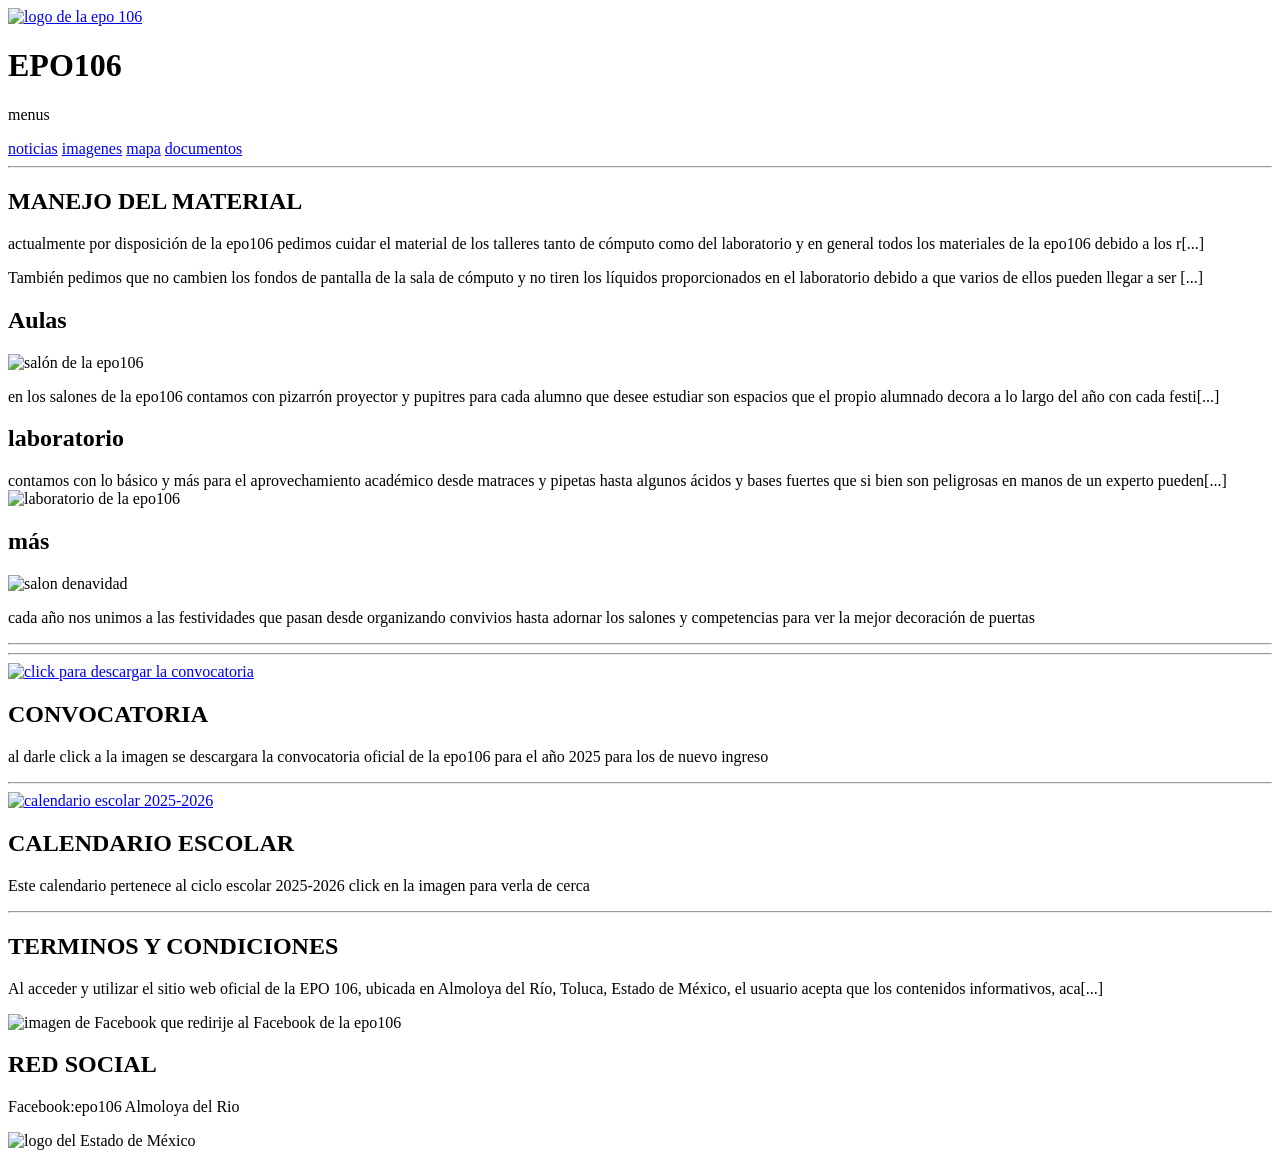
==== index.html @ 5bfcbc4c "Rename Index.html to index.html (lowercase)" ====
<!DOCTYPE html>
<html lang="es">
<head>
    <link rel="stylesheet" href="./css/css.css">
    <meta charset="UTF-8">
    <meta name="description" content="proyecto final de páginas web">
    <meta name="KeyWord" content="página web,epo106, educacion,proyecto,html">
    <meta http-equiv="cache-control" content="no-cache">
    <title>EPO106</title>    
</head>
<body>
    <header class="web">
        <a href="index.html">
        <img src="imagenes/epo.jpeg" alt="logo de la epo 106" width="80px" height="80px" class="logoredondo">
        </a>
        <h1 class="bb"> EPO106</h1>
            </header>
    <nav class="nav">
        <p class="up">menus</p>
        <a href="noticias.html" class="enl">noticias</a>
        <a href="imagenes.html" class="enl">imagenes</a>
        <a href="mapa.html" class="enl">mapa</a>
        <a href="documentos.html" class="enl">documentos</a>
    </nav>
    <hr>
    <div class="fx">
        <aside class="nt">
            <h2>MANEJO DEL MATERIAL</h2>
            <p>actualmente por disposición de la epo106 pedimos cuidar el material de los talleres tanto de cómputo como del laboratorio y en general todos los materiales de la epo106 debido a los r[...]
            <p>También pedimos que no cambien los fondos de pantalla de la sala de cómputo y no tiren los líquidos proporcionados en el laboratorio debido a que varios de ellos pueden llegar a ser [...]
        </aside>
        <main class="cen nt">
            <div class="gx">
                <div>
            <h2>Aulas</h2>
            <img src="imagenes/salon.jpg" alt="salón de la epo106" width="160px" height="160px">
            <p>en los salones de la epo106 contamos con pizarrón proyector y pupitres para cada alumno que desee estudiar son espacios que el propio alumnado decora a lo largo del año con cada festi[...]
            </div>
            <div>
            <h2>laboratorio</h2>
            <p>contamos con lo básico y más para el aprovechamiento académico desde matraces y pipetas hasta algunos ácidos y bases fuertes que si bien son peligrosas en manos de un experto pueden[...]
            <img src="imagenes/laboratorio.jpg" alt="laboratorio de la epo106" width="160px" height="160px">
            </div>
            <div>
            <h2>más</h2>
            <img src="imagenes/nav.jpg" alt="salon denavidad" width="160px" height="160px">
            <p>cada año nos unimos a las festividades que pasan desde organizando convivios hasta adornar los salones y competencias para ver la mejor decoración de puertas</p>        
            <hr>
            </div>
            </div>
                <hr>
                <a href="https://edomex.gob.mx/sites/edomex.gob.mx/files/files/Convocatoria Ingreso MS 2025.pdf">
                <img src="imagenes/pdf.png" alt="click para descargar la convocatoria" width="80px" height="100px" class="cen">
                </a>
                <h2>CONVOCATORIA</h2>
                <P>al darle click a la imagen se descargara la convocatoria oficial de la epo106 para el año 2025 para los de nuevo ingreso</P>
                </div>
                <hr>
                <div class="cen xd">
                <a href="imagenes/calendario.jpg">
                <img src="imagenes/calendario.jpg" alt="calendario escolar 2025-2026" width="400px" height="200px">
                </a>
                <h2>CALENDARIO ESCOLAR</h2>
                <p class="cen">Este calendario pertenece al ciclo escolar 2025-2026 click en la imagen para verla de cerca</p>
                </div>
        </main>
    </div>
    <hr>
    <footer>
        <div class="hx">
            <div class="enl">
            <h2>TERMINOS Y CONDICIONES</h2>
            <P class="letrach">Al acceder y utilizar el sitio web oficial de la EPO 106, ubicada en Almoloya del Río, Toluca, Estado de México, el usuario acepta que los contenidos informativos, aca[...]
        </div>
        <div class="enl jx">
            <div>
                <img src="imagenes/Facebook.jpeg" alt="imagen de Facebook que redirije al Facebook de la epo106" width="80px" height="80px" class="logoredondo">
                </div>
                <div>
                    <h2>RED SOCIAL</h2>
                <p>Facebook:epo106 Almoloya del Rio</p>
                </div>
        </div>
        <div>
    <img src="imagenes/EDO.jpeg" alt="logo del Estado de México" width="40px" height="140px" class="repartir1 logoredondo">
    </div>
    </div>
    </footer>
  </body>
</html>
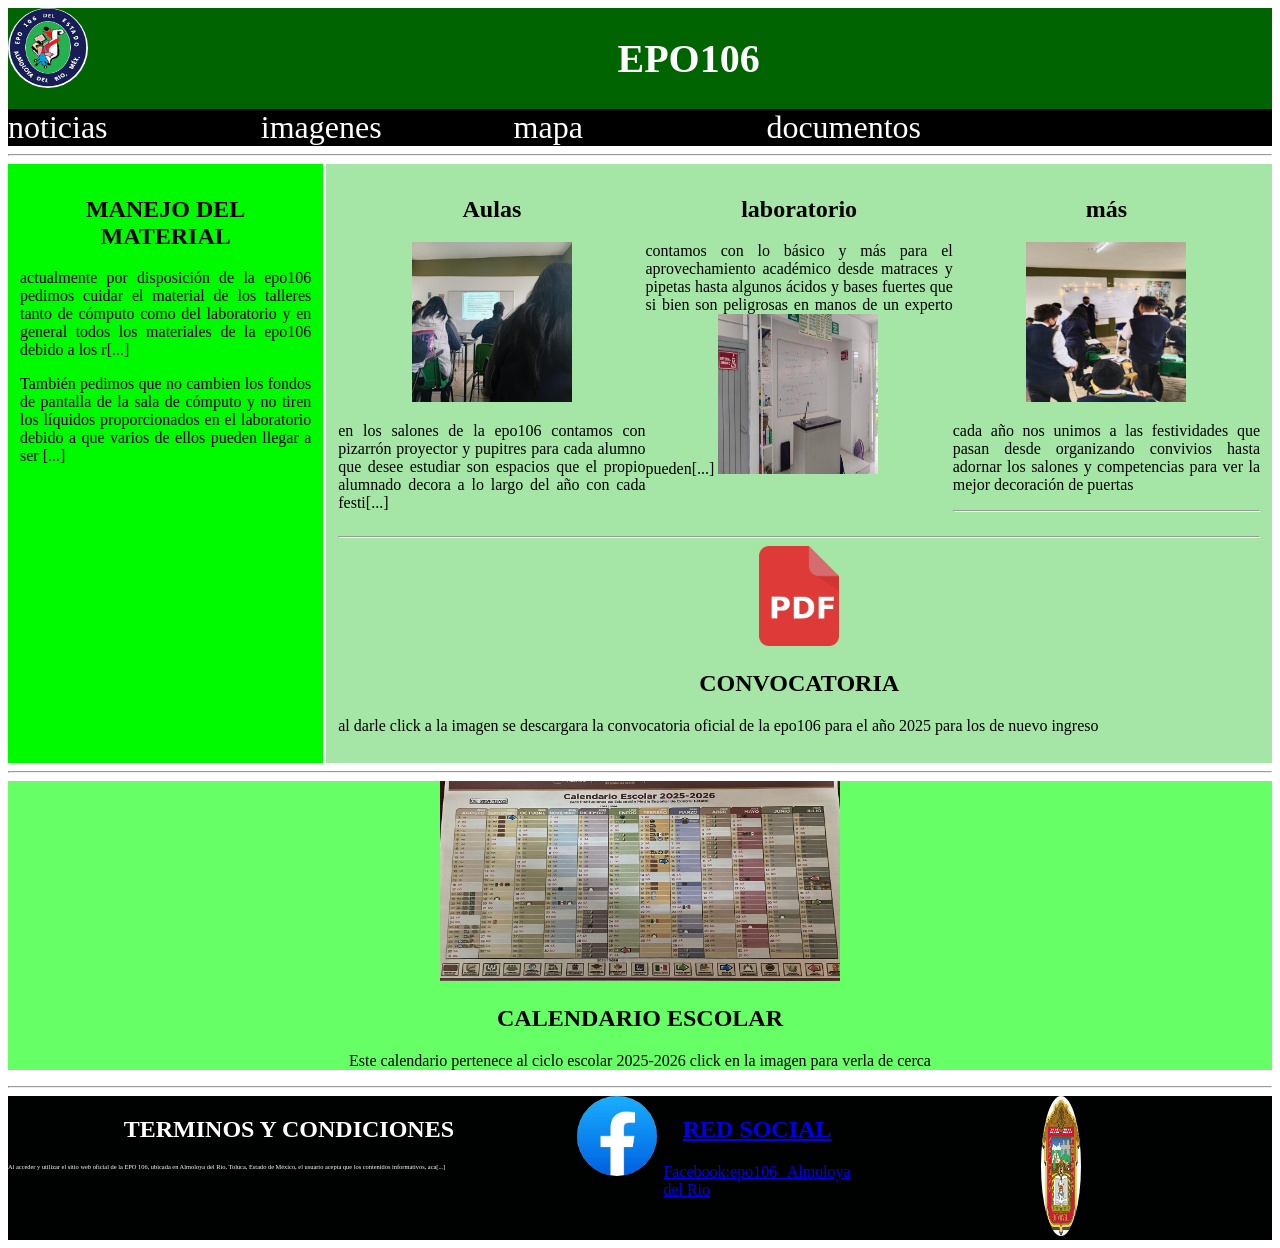
==== commit c3187000: "Fix HTML structure for Facebook link and heading" ====
--- a/index.html
+++ b/index.html
@@ -1,7 +1,7 @@
 <!DOCTYPE html>
 <html lang="es">
 <head>
-    <link rel="stylesheet" href="./css/css.css">
+    <link rel="stylesheet" href="/css.css">
     <meta charset="UTF-8">
     <meta name="description" content="proyecto final de páginas web">
     <meta name="KeyWord" content="página web,epo106, educacion,proyecto,html">
@@ -11,12 +11,11 @@
 <body>
     <header class="web">
         <a href="index.html">
-        <img src="imagenes/epo.jpeg" alt="logo de la epo 106" width="80px" height="80px" class="logoredondo">
+        <img src="epo.jpeg" alt="logo de la epo 106" width="80px" height="80px" class="logoredondo">
         </a>
         <h1 class="bb"> EPO106</h1>
             </header>
     <nav class="nav">
-        <p class="up">menus</p>
         <a href="noticias.html" class="enl">noticias</a>
         <a href="imagenes.html" class="enl">imagenes</a>
         <a href="mapa.html" class="enl">mapa</a>
@@ -33,32 +32,32 @@
             <div class="gx">
                 <div>
             <h2>Aulas</h2>
-            <img src="imagenes/salon.jpg" alt="salón de la epo106" width="160px" height="160px">
+            <img src="salon.jpg" alt="salón de la epo106" width="160px" height="160px">
             <p>en los salones de la epo106 contamos con pizarrón proyector y pupitres para cada alumno que desee estudiar son espacios que el propio alumnado decora a lo largo del año con cada festi[...]
             </div>
             <div>
             <h2>laboratorio</h2>
             <p>contamos con lo básico y más para el aprovechamiento académico desde matraces y pipetas hasta algunos ácidos y bases fuertes que si bien son peligrosas en manos de un experto pueden[...]
-            <img src="imagenes/laboratorio.jpg" alt="laboratorio de la epo106" width="160px" height="160px">
+            <img src="laboratorio.jpg" alt="laboratorio de la epo106" width="160px" height="160px">
             </div>
             <div>
             <h2>más</h2>
-            <img src="imagenes/nav.jpg" alt="salon denavidad" width="160px" height="160px">
+            <img src="nav.jpg" alt="salon denavidad" width="160px" height="160px">
             <p>cada año nos unimos a las festividades que pasan desde organizando convivios hasta adornar los salones y competencias para ver la mejor decoración de puertas</p>        
             <hr>
             </div>
             </div>
                 <hr>
                 <a href="https://edomex.gob.mx/sites/edomex.gob.mx/files/files/Convocatoria Ingreso MS 2025.pdf">
-                <img src="imagenes/pdf.png" alt="click para descargar la convocatoria" width="80px" height="100px" class="cen">
+                <img src="pdf.png" alt="click para descargar la convocatoria" width="80px" height="100px" class="cen">
                 </a>
                 <h2>CONVOCATORIA</h2>
                 <P>al darle click a la imagen se descargara la convocatoria oficial de la epo106 para el año 2025 para los de nuevo ingreso</P>
                 </div>
                 <hr>
                 <div class="cen xd">
-                <a href="imagenes/calendario.jpg">
-                <img src="imagenes/calendario.jpg" alt="calendario escolar 2025-2026" width="400px" height="200px">
+                <a href="calendario.jpg">
+                <img src="calendario.jpg" alt="calendario escolar 2025-2026" width="400px" height="200px">
                 </a>
                 <h2>CALENDARIO ESCOLAR</h2>
                 <p class="cen">Este calendario pertenece al ciclo escolar 2025-2026 click en la imagen para verla de cerca</p>
@@ -74,17 +73,21 @@
         </div>
         <div class="enl jx">
             <div>
-                <img src="imagenes/Facebook.jpeg" alt="imagen de Facebook que redirije al Facebook de la epo106" width="80px" height="80px" class="logoredondo">
+                <a href="https://www.facebook.com/prepa106/">
+                <img src="Facebook.jpeg" alt="imagen de Facebook que redirije al Facebook de la epo106" width="80px" height="80px" class="logoredondo">
+                </a>
                 </div>
                 <div>
-                    <h2>RED SOCIAL</h2>
+                    <a href="https://www.facebook.com/prepa106/">
+                    <h2>RED SOCIAL</h2>  
                 <p>Facebook:epo106 Almoloya del Rio</p>
+                </a>
                 </div>
         </div>
         <div>
-    <img src="imagenes/EDO.jpeg" alt="logo del Estado de México" width="40px" height="140px" class="repartir1 logoredondo">
+    <img src="EDO.jpeg" alt="logo del Estado de México" width="40px" height="140px" class="repartir1 logoredondo">
     </div>
     </div>
     </footer>
   </body>
-</html>+</html>
--- a/css.css
+++ b/css.css
@@ -0,0 +1,114 @@
+h1{
+    color:rgb(0,0,0);
+    text-align:center;
+    font-size:2.5em;
+}
+p{
+    text-align:justify;
+    gap:10px;
+}
+.xd{
+    background-color:rgba(0,255,0,60%);
+}
+header{
+  background-color:rgba(0,100,0,1);
+  display:flex;
+  flex-direction:row;
+}
+.nav{
+    background-color:rgb(0,0,0);
+    display:grid;
+    grid-template-columns:repeat(5, 1fr);
+    color:rgb(255,255,255);
+    font-size:2em;
+}
+main{
+    flex:4;
+    background-color:rgb(165,230,166);
+}
+aside{
+    background-color:rgba(0,250,0,1);
+}
+.logoredondo{
+    border-radius:50%;
+    text-align: right;
+}
+footer{
+    text-align:center;
+    background-color:rgba(0,1,1,1);
+}
+.cen{
+    text-align:center;
+}
+.menus{
+    grap:20px;
+    text-align:justify;
+}
+.resaltar{
+    color:rgb(255,0,0);
+}
+h2{
+    text-align:center;
+}
+.recol{
+    color:rgba(255,255,255,1);
+}
+.letrach{
+    font-size:0.4em;
+    text-align:justify;
+}
+.enl{
+    text-decoration:none;  
+    color:rgb(255,255,255);
+}
+.fx{
+    display:grid;
+    grid-template-columns:1fr 3fr;
+    gap:3px;zmcw
+}
+.gx{
+    display:grid;
+    grid-template-columns:repeat(3, 1fr);
+}
+.nt{
+    padding:12px;
+}
+.hx{
+    display:grid;
+    grid-template-columns:4fr 2fr 3fr;
+}
+.jx{
+    display:grid;
+    grid-template-columns:1fr 2fr;
+}
+.kx{
+    display:grid;
+    grid-template-columns:5fr 1fr;
+}
+.lx{
+    display:grid;
+    grid-template-columns:1fr 5fr;
+}
+.ñx{
+    display:grid;
+    padding:5px;
+    grid-template-columns:2fr 2fr 1fr;
+}
+.bord{
+    padding:5px;
+}
+.bb{
+    text-align:Center;
+    color:rgb(255,255,255);
+}
+.imgpn{
+    display: grid;
+    grid-template-columns:repeat(2, 1fr);
+}
+.web{
+    display:grid;
+    grid-template-columns: 1fr 12fr;
+}
+.up{
+    vertical-align:top;
+}
